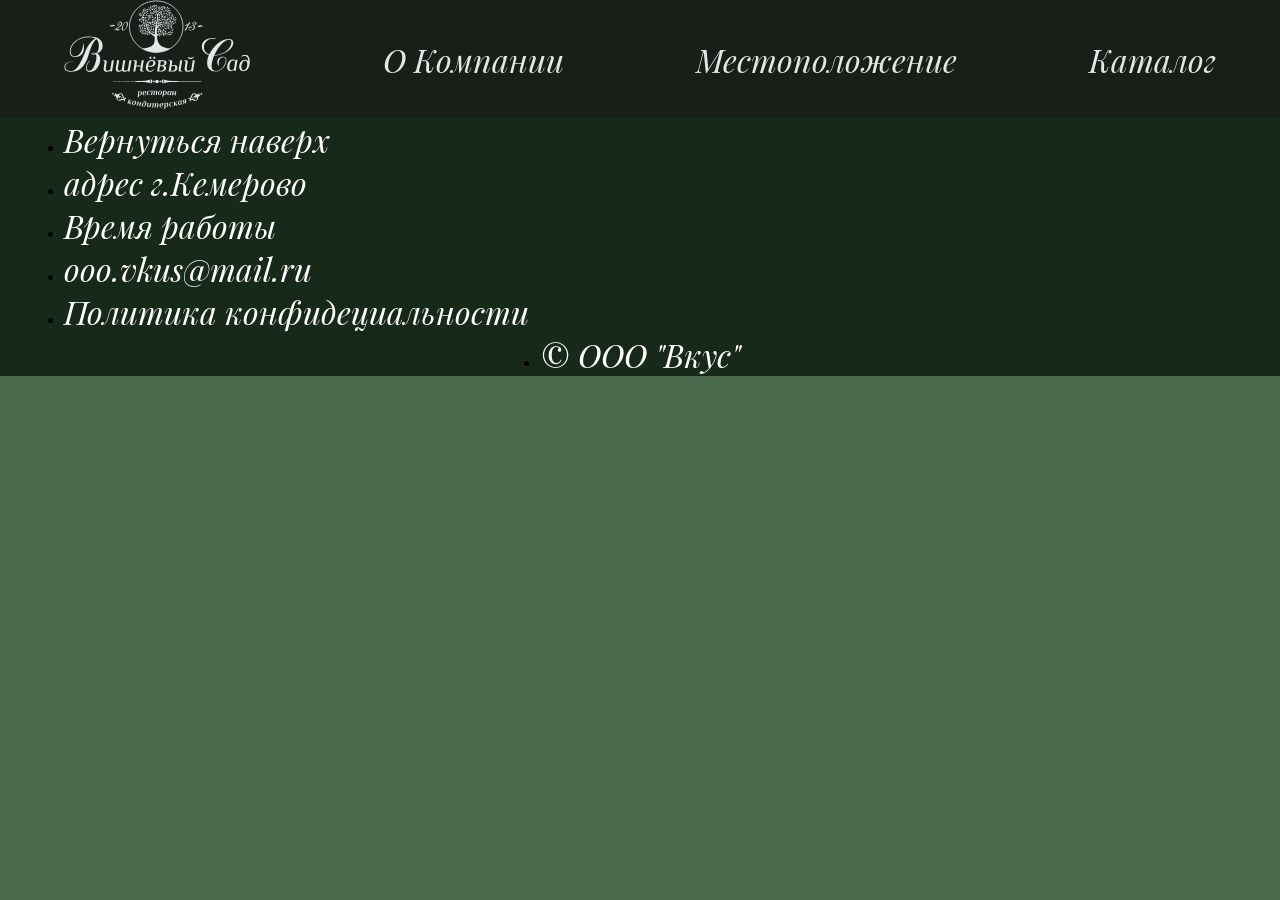
==== код/Catalog.html @ 86af2136 "Add files via upload" ====
<!DOCTYPE html>
<html lang="en">
<head>
    <meta charset="UTF-8">
    <meta name="viewport" content="width=device-width, initial-scale=1.0">
    <!-- сыллки подключения стилей -->
    <link rel="stylesheet" href="css/CatalogStyle.css">


    <title>Вишневый сад | Каталог</title>
</head>
<body>
    <!--Панель навигации-->
    <header class="Header">
        <nav class="Headernav">
            <ul class="Headerul">
                <li><a class="Abzach" class="Headera" href="index.html"><img id="LogoIMG" src="css/Pictures/лого.svg"></a></li>
                <li><a class="Abzach" class="Headera" href="index.html#MainAboutCompany">О Компании</a></li>
                <li><a class="Abzach" class="Headera" href="map.html">Местоположение</a></li>
                <li><a class="Abzach" class="Headera" class="no-click" href="#">Каталог</a></li>
            </ul>
        </nav>
    </header>

    <!-- Место для каталога -->
    <!--Панель сортироки и поиска в каталоге  -->
    <!-- Сам каталог -->

    <!--Футер-->
    <footer>
        <nav>
            <ul>
                <li><a class="Abzach" href="#MainBlock1">Вернуться наверх</a></li>
            </ul>
        </nav>
        <nav>
            <ul>

                <li>
                    <p class="Abzach">адрес г.Кемерово</p>
                </li>
                <li>
                    <p class="Abzach">Время работы</p>
                </li>

            </ul>
        </nav>
        </nav>
        <nav>
            <ul>
                <li>
                    <p class="Abzach">ooo.vkus@mail.ru</p>
                </li>
                <li><a class="Abzach" href="PrivacyPolicy.html">Политика конфидециальности</a></li>
            </ul>
        </nav>
        <nav class="footerCentre">
            <ul>
                <li><a class="Abzach" href="PrivacyPolicy.html">© ООО "Вкус"</a></li>
            </ul>
        </nav>
    </footer>
</body>
</html>
---- код/css/CatalogStyle.css ----
@import url(styles.css);


body{
    background-color: var(--fon4);
}
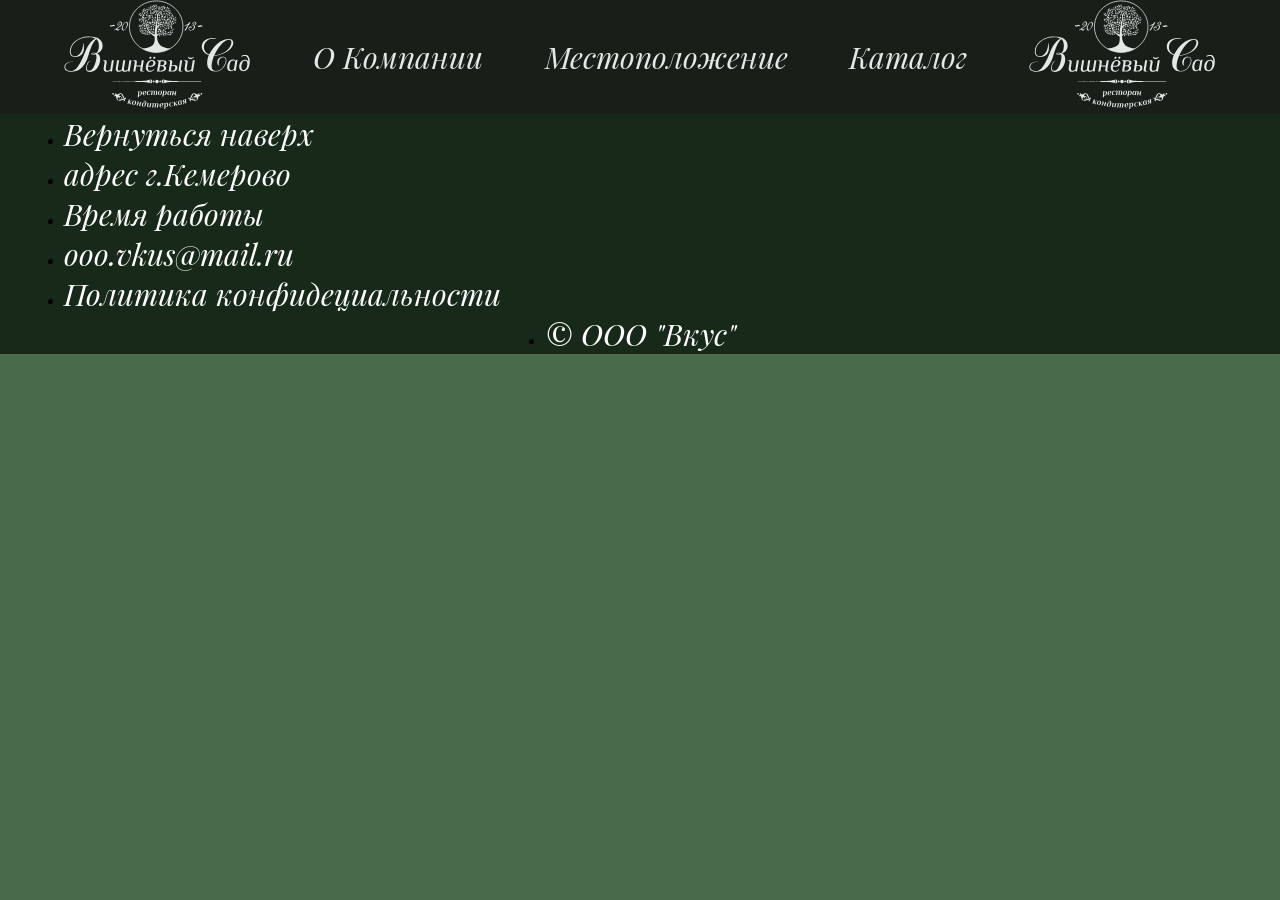
==== commit 7fca9419: "Обновление Страницы авторизвции, регистрации, личный кабинет, панел администратора," ====
--- a/код/Catalog.html
+++ b/код/Catalog.html
@@ -14,10 +14,11 @@
     <header class="Header">
         <nav class="Headernav">
             <ul class="Headerul">
-                <li><a class="Abzach" class="Headera" href="index.html"><img id="LogoIMG" src="css/Pictures/лого.svg"></a></li>
+                <li><a class="Headera" href="index.html"><img id="LogoIMG" src="css/Pictures/лого.svg"></a></li>
                 <li><a class="Abzach" class="Headera" href="index.html#MainAboutCompany">О Компании</a></li>
                 <li><a class="Abzach" class="Headera" href="map.html">Местоположение</a></li>
                 <li><a class="Abzach" class="Headera" class="no-click" href="#">Каталог</a></li>
+                <li><a class="Headera" href="index.html"><img id="LogoIMG" src="css/Pictures/лого.svg"></a></li>
             </ul>
         </nav>
     </header>
